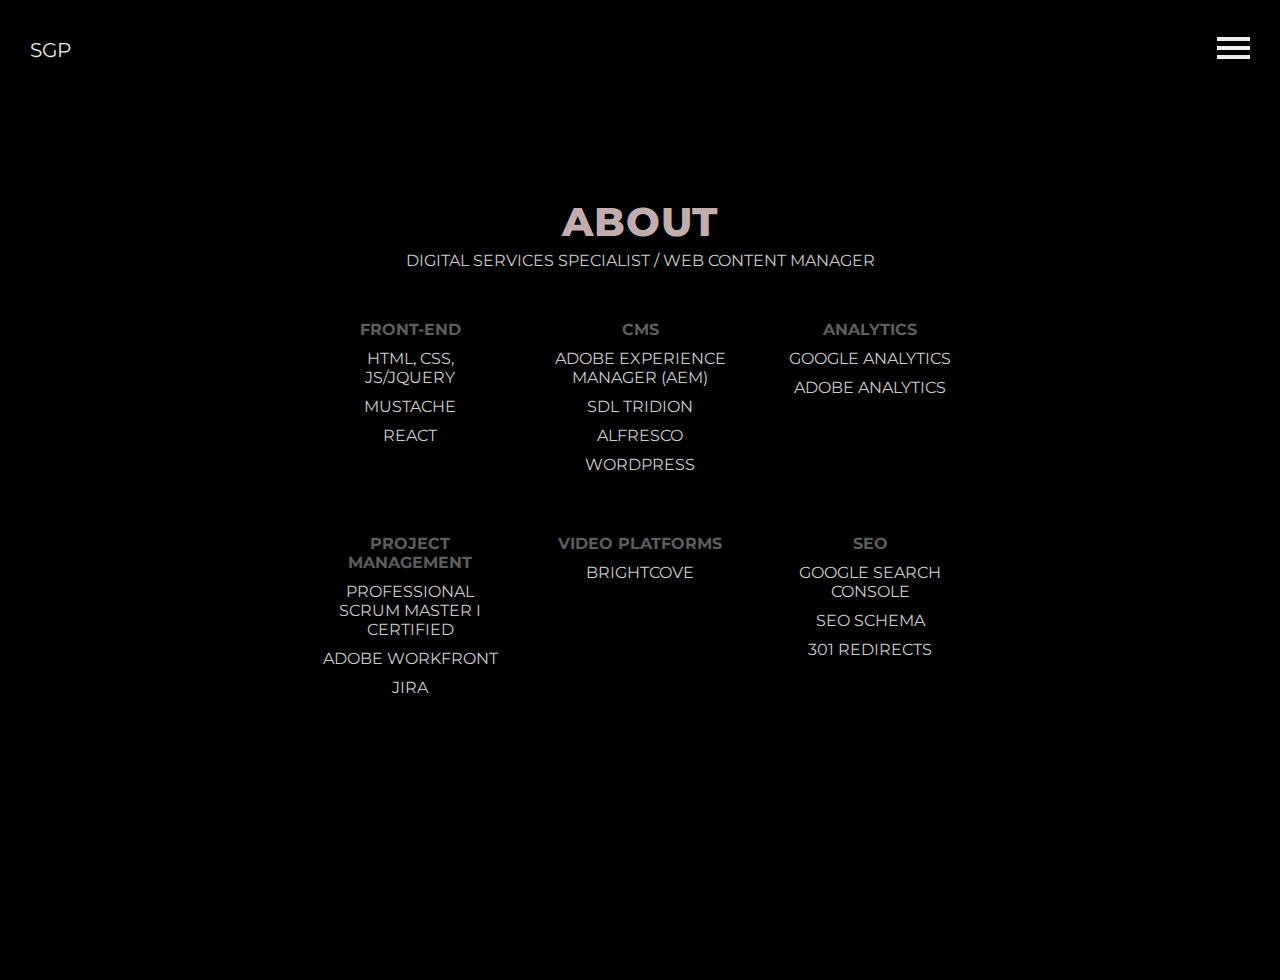
==== about.html @ c13a0971 "6/10/2023 version" ====
<!DOCTYPE html>
<html lang="en">
<head>
    <meta charset="UTF-8">
    <meta http-equiv="X-UA-Compatible" content="IE=edge">
    <meta name="viewport" content="width=device-width, initial-scale=1.0">
    <title>Suranjith Godfrey Perera</title>
    <link rel="shortcut icon" href="favicon.png" type="image/x-icon"/>
    <link rel="stylesheet" href="style.css">
    <link rel="preconnect" href="https://fonts.googleapis.com">
    <link rel="preconnect" href="https://fonts.gstatic.com" crossorigin>
    <link href="https://fonts.googleapis.com/css2?family=Montserrat:wght@300&display=swap" rel="stylesheet">
</head>
<body>
    <header>
        <div class="brand">SGP</div>
        <button class="hamburger">
            <span></span>
            <span></span>
            <span></span>
        </button>
        <nav class="nav">
            <ul>
                <li><a href="index.html" class="is-active">Home</a></li>
                <li><a href="about.html">About</a></li>
                <li><a href="experience.html">Experience</a></li>
                <li><a href="contact.html">Contact</a></li>
            </ul>
        </nav>
    </header>
    <main>
        <h1 class="hero-txt">
            <div class="animate-1">About</div>
        </h1>
        <p class="animate-2">Digital Services Specialist / Web Content Manager</p>
        <div class="about-container">
            <div class="animate-3">
                <h3>Front-End</h3>
                <p>HTML, CSS, JS/JQuery</p>
                <p>Mustache</p>
                <p>React</p>
            </div>
            <div class="animate-4">
                <h3>CMS</h3>
                <p>Adobe Experience Manager (AEM)</p>
                <p>SDL Tridion</p>
                <p>Alfresco</p>
                <p>Wordpress</p>
            </div>
            <div class="animate-5">
                <h3>Analytics</h3>
                <p>Google Analytics</p>
                <p>Adobe Analytics</p>
            </div>
            <div class="animate-6">
                <h3>Project Management</h3>
                <p>Professional Scrum Master I Certified</p>
                <p>Adobe Workfront</p>
                <p>Jira</p>
            </div>
            <div class="animate-7">
                <h3>Video Platforms</h3>
                <p>Brightcove</p>
            </div>
            <div class="animate-8">
                <h3>SEO</h3>
                <p>Google Search Console</p>
                <p>SEO Schema</p>
                <p>301 Redirects</p>
            </div>
        </div>
    </main>
    <script src="https://code.jquery.com/jquery-3.6.4.min.js" integrity="sha256-oP6HI9z1XaZNBrJURtCoUT5SUnxFr8s3BzRl+cbzUq8=" crossorigin="anonymous"></script>
    <script src="script.js"></script>
</body>
</html>
---- style.css ----
:root{
    --primary: #c1adad;
    --light: #eee;
    --dark: #212121;
    --body-bg: #000;
}

a:focus,
button:focus,
a:focus:not(:focus-visible),
button:focus:not(:focus-visible){
    outline: none;
}

@keyframes moveInTop {
    0% {
      opacity: 0;
      transform: translateY(-20px); }
    100% {
      opacity: 1;
      transform: translate(0); } 
}

a:focus-visible,
button:focus-visible{ 
    outline: var(--primary) solid 2px; 
}

*{
    margin: 0;
    padding: 0;
    box-sizing: border-box;
}

body{
    font-family: 'Trebuchet MS', 'Lucida Sans Unicode', 'Lucida Grande', 'Lucida Sans', Arial, sans-serif;
    font-family: 'Montserrat', sans-serif;
    font-size: 12px;
    background-color: var(--body-bg);
    color: var(--light);
    position: relative;
    padding: 10px;
    width: 100vw;
    height: 100vh;
    overflow: hidden;
}

header{
    background-color: var(--body-bg);
    color: var(--light);
    width: 100%;
    height: 80px;
    margin: 0 auto;
    padding: 20px;
    display: flex;
    align-items: center;
    justify-content: space-between;
    text-transform: uppercase;
}

.brand{
    font-size: 20px;
}

.nav{
    width: 40%;
    height: 100vh;
    max-height: 100vh;
    padding: 30px;
    position: absolute;
    top: 80px;
    right: 0;
    z-index: 1000;
    background-color: var(--dark);
    transform-origin: 0% 0%;
    transform: translate(100%, 0); 
    transition: transform 0.5s ease-in;    
}

.nav.is-active{
    transform: translate(0, 0);    
}

.nav ul {
    margin-top: 40px;
    display: flex;
    flex-direction: column;
    justify-content: center;
    align-items:center;
    gap: 40px;
}

.nav ul li{
    list-style: none;
}

.nav ul li a{
    text-decoration: none;
    color: #fff;
    padding: 15px;
}

.nav ul li a:hover,
.nav ul li a:active{
    color: var(--primary);
}

.hamburger{
    user-select: none;
    appearance: none;
    border: none;
    outline: none;
    background: none;
    cursor: pointer;
}

.hamburger span{
    display: block;
    width: 33px;
    height: 4px;
    margin-bottom: 5px;
    background-color:var(--light);

    transform-origin: 0 0;
    transition: 0.4s;
}

.hamburger.is-active span{
    background-color: var(--primary);
}

.hamburger:hover span:nth-child(2){
    transform: translateX(-10px);
    background-color: var(--primary);

}

.hamburger.is-active span:nth-child(1){
    transform: translate(0px, -2px) rotate(45deg);
}

.hamburger.is-active span:nth-child(2){
    opacity: 0;
    transform: translateX(15px);
}

.hamburger.is-active span:nth-child(3){
    transform: translate(-3px, 3px) rotate(-45deg);
}

main{
    text-align: center;
    text-transform: uppercase;
    position: absolute;
    top: 50%;
    left: 50%;
    transform: translate(-50%, -50%);
}

.hero-txt{
    font-size: 2.5rem;
    font-weight: 800;
    letter-spacing: 1px;
    line-height: 2.3rem;
    color: #c1adad;
}

.animate-1 {
    animation: moveInTop 0.75s ease-in backwards;
}

.animate-2 {
    animation: moveInTop 0.75s ease-in 0.75s backwards;
}

.animate-3 {
    animation: moveInTop 0.75s ease-in 1.5s backwards;
}

.animate-4{
    animation: moveInTop 0.75s ease-in 2.25s backwards;
}

.animate-5{
    animation: moveInTop 0.75s ease-in 3s backwards;
}

.animate-6{
    animation: moveInTop 0.75s ease-in 3.75s backwards;
}

.animate-7{
    animation: moveInTop 0.75s ease-in 4.5s backwards;
}

.animate-8{
    animation: moveInTop 0.75s ease-in 5.25s backwards;
}

h2{
    margin-top: 40px;
    font-size: 1.25rem;
    color: #ccc;
}

h3{
    margin-top: 10px;
    font-size: 1rem;
    color:#5d5c5c;
}

p{
    margin-top: 10px;
    animation: moveInTop 0.75s ease-in 1s backwards;
    font-size: 1rem;
    color:#ccc;
}

a{
    color:#ccc;
    text-decoration: none;
}

a:hover{
    color:#c1adad;
}

.about-container{
    margin-top: 40px;
    display: grid;
    grid-template-columns: 4fr 4fr 4fr;
    gap: 20px;
    justify-content: space-between;
    align-items: start;       
}


@media screen and (min-width: 400px) {
    .nav{
        width: 40%;
    }
}

@media screen and (min-width: 768px) {
    body{
        font-size: 16px;
    }

    .nav{
        width: 10%;
    }    
}

@media screen and (min-width: 900px) {
     .about-container{
        gap: 50px;
    }
}
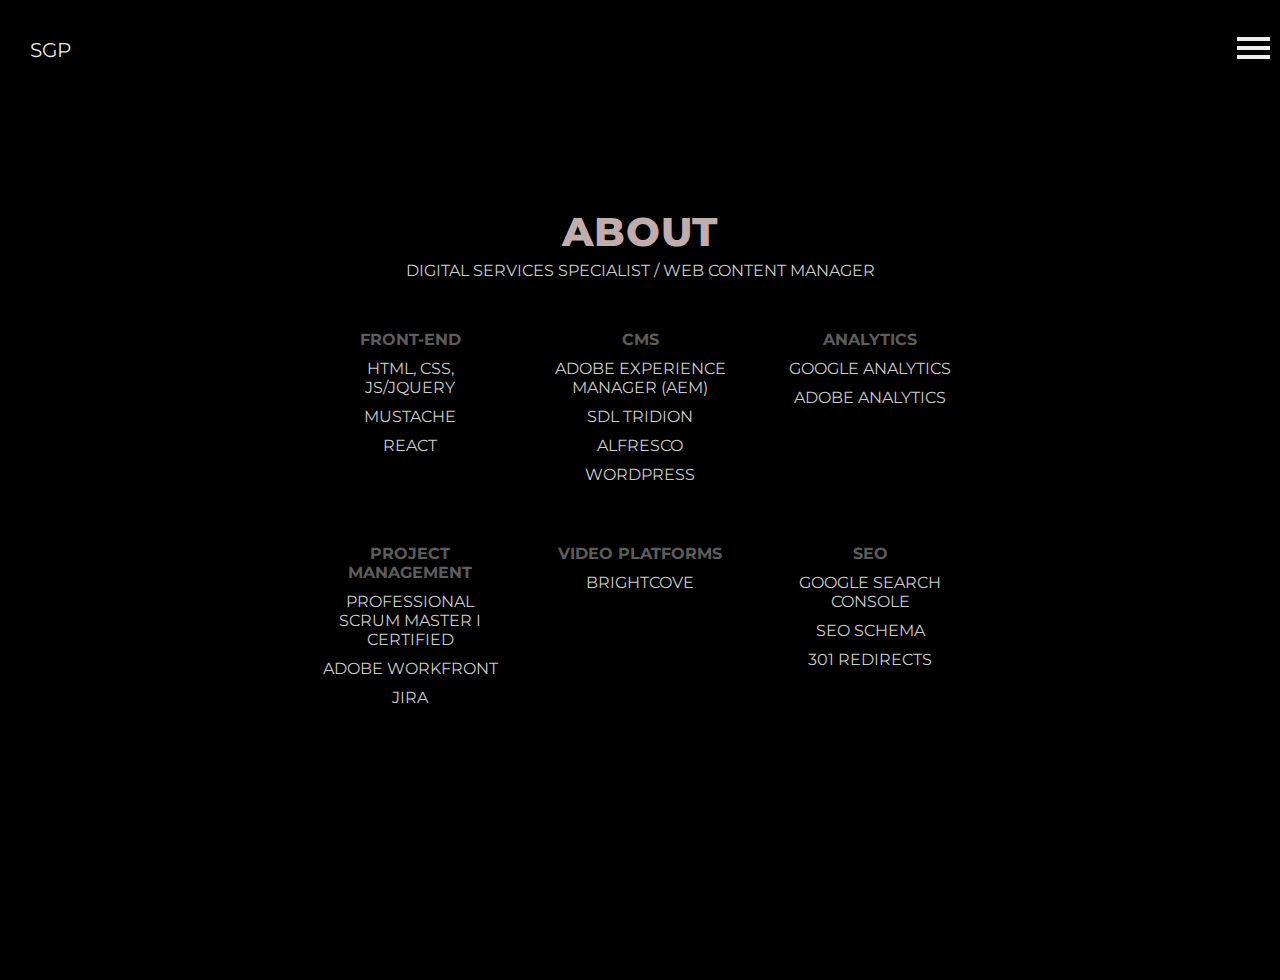
==== commit bfc41dc5: "adding overflow hidden to body wrapper" ====
--- a/about.html
+++ b/about.html
@@ -12,64 +12,66 @@
     <link href="https://fonts.googleapis.com/css2?family=Montserrat:wght@300&display=swap" rel="stylesheet">
 </head>
 <body>
-    <header>
-        <div class="brand">SGP</div>
-        <button class="hamburger">
-            <span></span>
-            <span></span>
-            <span></span>
-        </button>
-        <nav class="nav">
-            <ul>
-                <li><a href="index.html" class="is-active">Home</a></li>
-                <li><a href="about.html">About</a></li>
-                <li><a href="experience.html">Experience</a></li>
-                <li><a href="contact.html">Contact</a></li>
-            </ul>
-        </nav>
-    </header>
-    <main>
-        <h1 class="hero-txt">
-            <div class="animate-1">About</div>
-        </h1>
-        <p class="animate-2">Digital Services Specialist / Web Content Manager</p>
-        <div class="about-container">
-            <div class="animate-3">
-                <h3>Front-End</h3>
-                <p>HTML, CSS, JS/JQuery</p>
-                <p>Mustache</p>
-                <p>React</p>
+    <div class="body-wrapper">
+        <header>
+            <div class="brand">SGP</div>
+            <button class="hamburger">
+                <span></span>
+                <span></span>
+                <span></span>
+            </button>
+            <nav class="nav">
+                <ul>
+                    <li><a href="index.html" class="is-active">Home</a></li>
+                    <li><a href="about.html">About</a></li>
+                    <li><a href="experience.html">Experience</a></li>
+                    <li><a href="contact.html">Contact</a></li>
+                </ul>
+            </nav>
+        </header>
+        <main>
+            <h1 class="hero-txt">
+                <div class="animate-1">About</div>
+            </h1>
+            <p class="animate-2">Digital Services Specialist / Web Content Manager</p>
+            <div class="about-container">
+                <div class="animate-3">
+                    <h3>Front-End</h3>
+                    <p>HTML, CSS, JS/JQuery</p>
+                    <p>Mustache</p>
+                    <p>React</p>
+                </div>
+                <div class="animate-4">
+                    <h3>CMS</h3>
+                    <p>Adobe Experience Manager (AEM)</p>
+                    <p>SDL Tridion</p>
+                    <p>Alfresco</p>
+                    <p>Wordpress</p>
+                </div>
+                <div class="animate-5">
+                    <h3>Analytics</h3>
+                    <p>Google Analytics</p>
+                    <p>Adobe Analytics</p>
+                </div>
+                <div class="animate-6">
+                    <h3>Project Management</h3>
+                    <p>Professional Scrum Master I Certified</p>
+                    <p>Adobe Workfront</p>
+                    <p>Jira</p>
+                </div>
+                <div class="animate-7">
+                    <h3>Video Platforms</h3>
+                    <p>Brightcove</p>
+                </div>
+                <div class="animate-8">
+                    <h3>SEO</h3>
+                    <p>Google Search Console</p>
+                    <p>SEO Schema</p>
+                    <p>301 Redirects</p>
+                </div>
             </div>
-            <div class="animate-4">
-                <h3>CMS</h3>
-                <p>Adobe Experience Manager (AEM)</p>
-                <p>SDL Tridion</p>
-                <p>Alfresco</p>
-                <p>Wordpress</p>
-            </div>
-            <div class="animate-5">
-                <h3>Analytics</h3>
-                <p>Google Analytics</p>
-                <p>Adobe Analytics</p>
-            </div>
-            <div class="animate-6">
-                <h3>Project Management</h3>
-                <p>Professional Scrum Master I Certified</p>
-                <p>Adobe Workfront</p>
-                <p>Jira</p>
-            </div>
-            <div class="animate-7">
-                <h3>Video Platforms</h3>
-                <p>Brightcove</p>
-            </div>
-            <div class="animate-8">
-                <h3>SEO</h3>
-                <p>Google Search Console</p>
-                <p>SEO Schema</p>
-                <p>301 Redirects</p>
-            </div>
-        </div>
-    </main>
+        </main>
+    </div>
     <script src="https://code.jquery.com/jquery-3.6.4.min.js" integrity="sha256-oP6HI9z1XaZNBrJURtCoUT5SUnxFr8s3BzRl+cbzUq8=" crossorigin="anonymous"></script>
     <script src="script.js"></script>
 </body>
--- a/style.css
+++ b/style.css
@@ -40,10 +40,14 @@
     color: var(--light);
     position: relative;
     padding: 10px;
+}
+
+.body-wrapper{
+    overflow: hidden;
     width: 100vw;
     height: 100vh;
-    overflow: hidden;
-}
+}
+
 
 header{
     background-color: var(--body-bg);
@@ -216,6 +220,10 @@
     color:#ccc;
 }
 
+.about-container p{
+    font-size: 12px;
+}
+
 a{
     color:#ccc;
     text-decoration: none;
@@ -249,6 +257,10 @@
     .nav{
         width: 10%;
     }    
+
+    .about-container p{
+        font-size: 1rem;
+    }
 }
 
 @media screen and (min-width: 900px) {
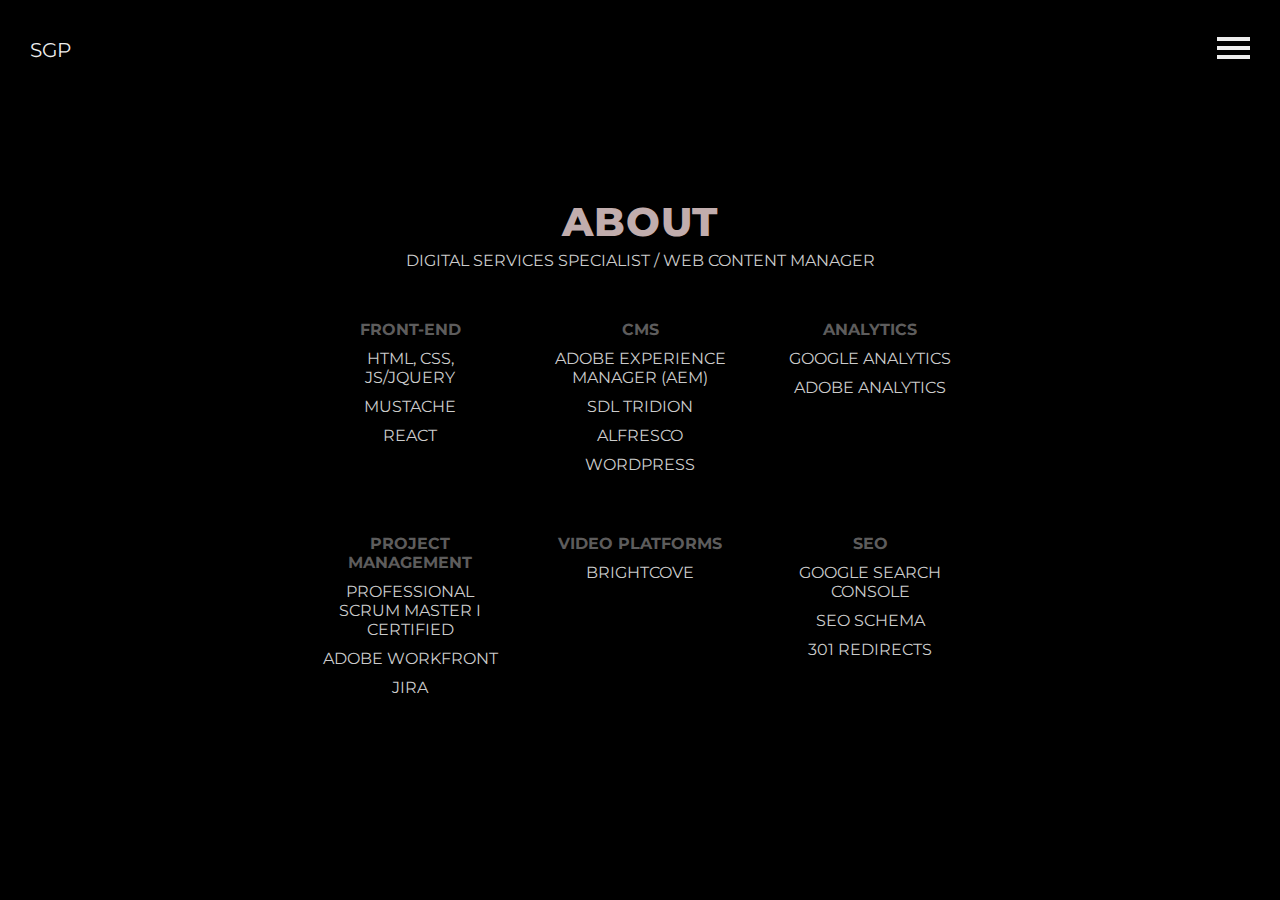
==== commit b601c982: "google analytics tag add" ====
--- a/about.html
+++ b/about.html
@@ -1,6 +1,15 @@
 <!DOCTYPE html>
 <html lang="en">
 <head>
+    <!-- Google tag (gtag.js) -->
+    <script async src="https://www.googletagmanager.com/gtag/js?id=G-9NC0325C36"></script>
+    <script>
+        window.dataLayer = window.dataLayer || [];
+        function gtag(){dataLayer.push(arguments);}
+        gtag('js', new Date());
+
+        gtag('config', 'G-9NC0325C36');
+    </script>
     <meta charset="UTF-8">
     <meta http-equiv="X-UA-Compatible" content="IE=edge">
     <meta name="viewport" content="width=device-width, initial-scale=1.0">
--- a/style.css
+++ b/style.css
@@ -36,18 +36,19 @@
     font-family: 'Trebuchet MS', 'Lucida Sans Unicode', 'Lucida Grande', 'Lucida Sans', Arial, sans-serif;
     font-family: 'Montserrat', sans-serif;
     font-size: 12px;
-    background-color: var(--body-bg);
     color: var(--light);
-    position: relative;
-    padding: 10px;
-}
-
-.body-wrapper{
-    overflow: hidden;
     width: 100vw;
     height: 100vh;
 }
 
+.body-wrapper{
+    padding:10px;
+    overflow: hidden;
+    width: 100%;
+    height: 100%;
+    background-color: var(--body-bg);
+    position: relative;
+}
 
 header{
     background-color: var(--body-bg);
@@ -60,6 +61,7 @@
     align-items: center;
     justify-content: space-between;
     text-transform: uppercase;
+    overflow: hidden;
 }
 
 .brand{
